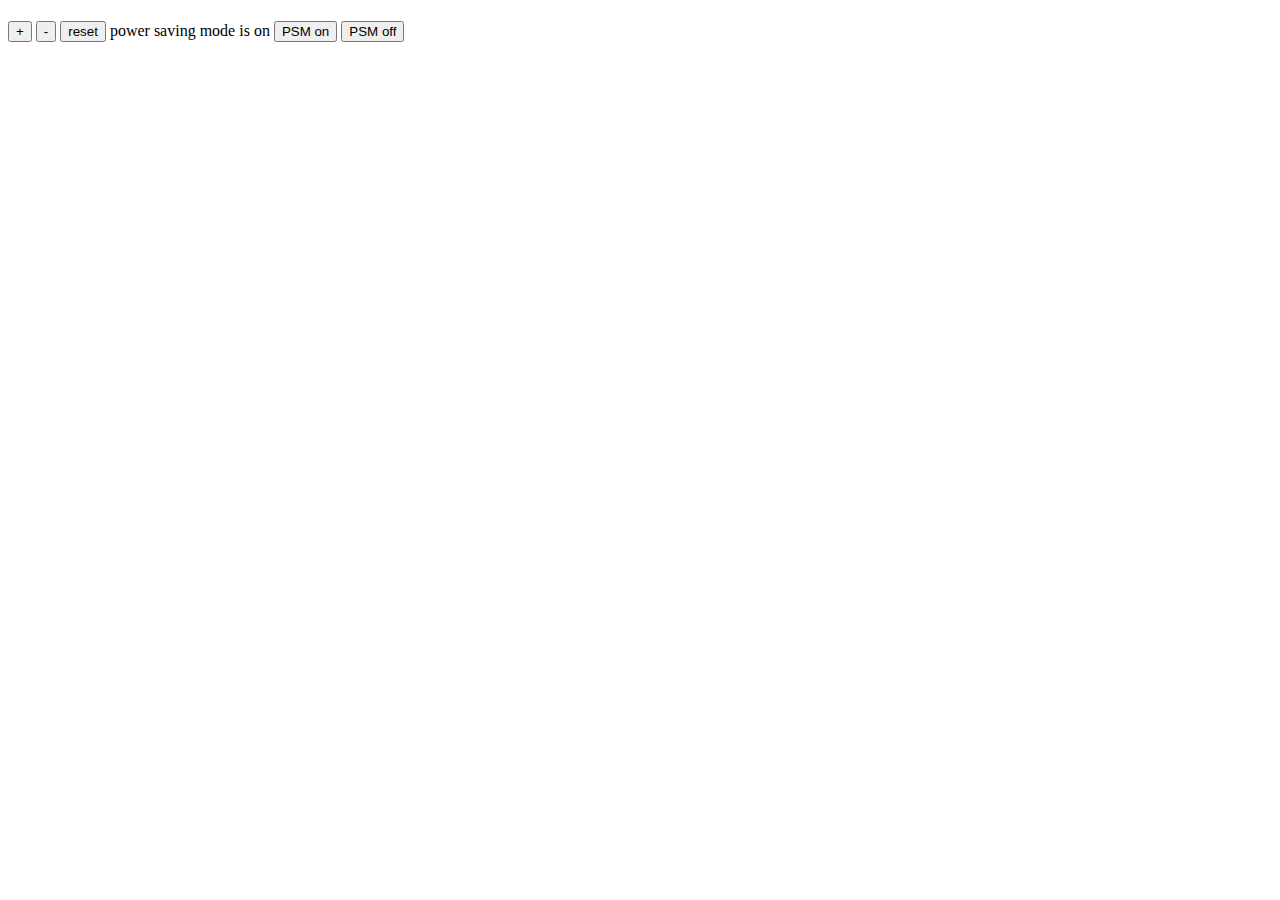
==== jasmine-standalone-2.8.0/index.html @ 9d28d89a "Created index.html file. html elements in place" ====
<!DOCTYPE html>
<html>
  <head>
    <title>Thermostat</title>
  </head>
  <body>
    <section>
      <h1 id-"temperature"></h1>
      <p>
        <button id="temperature-up">+</button>
        <button id="temperature-down">-</button>
        <button id="temperature-reset">reset</button>
        power saving mode is <span id="power-saving-status">on</span>
        <button id="powersaving-on">PSM on</button>
        <button id="powersaving-off">PSM off</button>
      </p>
    </section>
    <script src="src/thermostat.js"></script>
  </body>
</html>
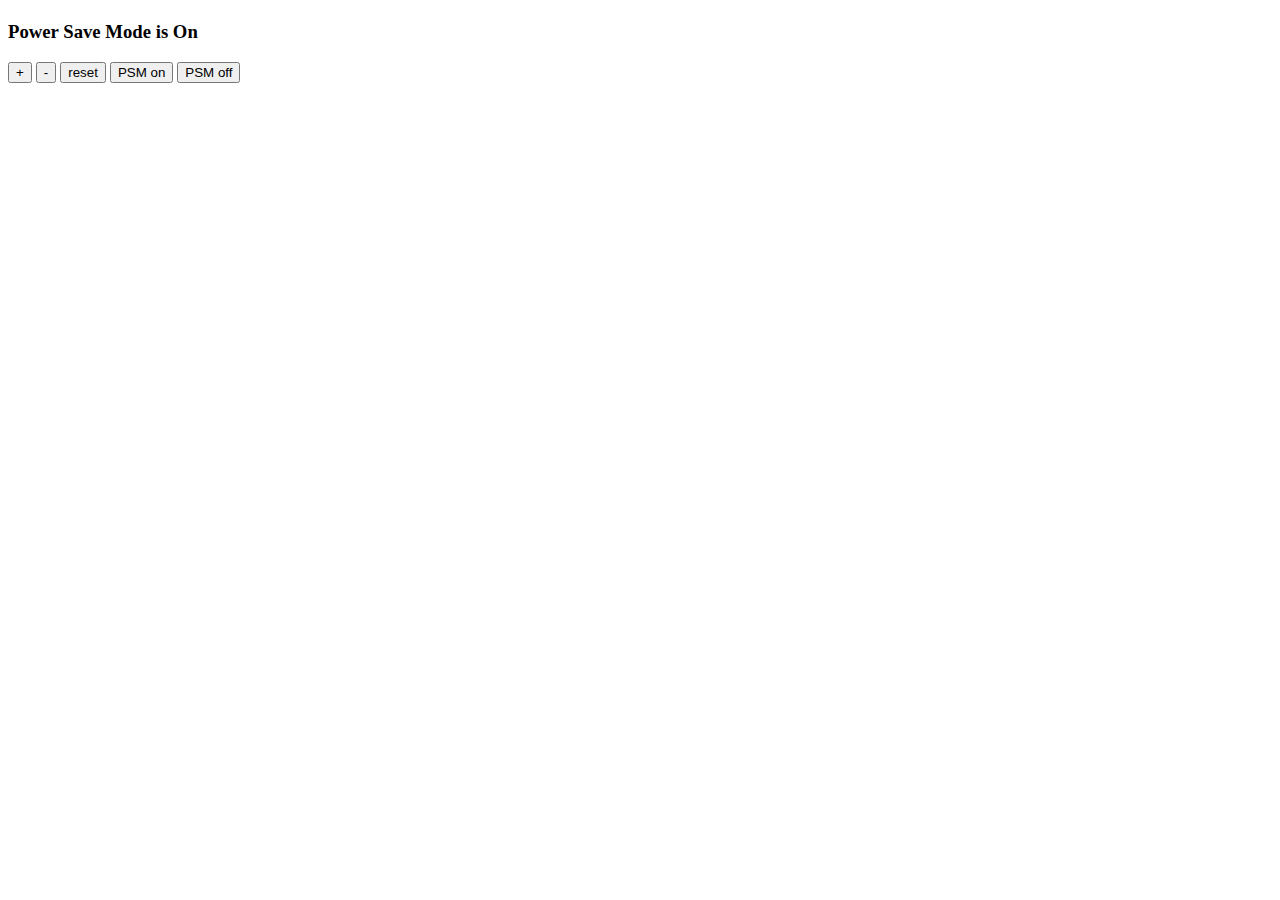
==== commit b0de65ed: "Colour display and interface added" ====
--- a/jasmine-standalone-2.8.0/index.html
+++ b/jasmine-standalone-2.8.0/index.html
@@ -5,16 +5,18 @@
   </head>
   <body>
     <section>
-      <h1 id-"temperature"></h1>
+      <h1 id="temperature"></h1>
+      <h3 power saving mode is <span id="power-saving-status">Power Save Mode is On</h3>
       <p>
         <button id="temperature-up">+</button>
         <button id="temperature-down">-</button>
         <button id="temperature-reset">reset</button>
-        power saving mode is <span id="power-saving-status">on</span>
         <button id="powersaving-on">PSM on</button>
         <button id="powersaving-off">PSM off</button>
       </p>
     </section>
     <script src="src/thermostat.js"></script>
+    <script src="src/jquery.js"></script>
+    <script src="interface.js"></script>
   </body>
 </html>
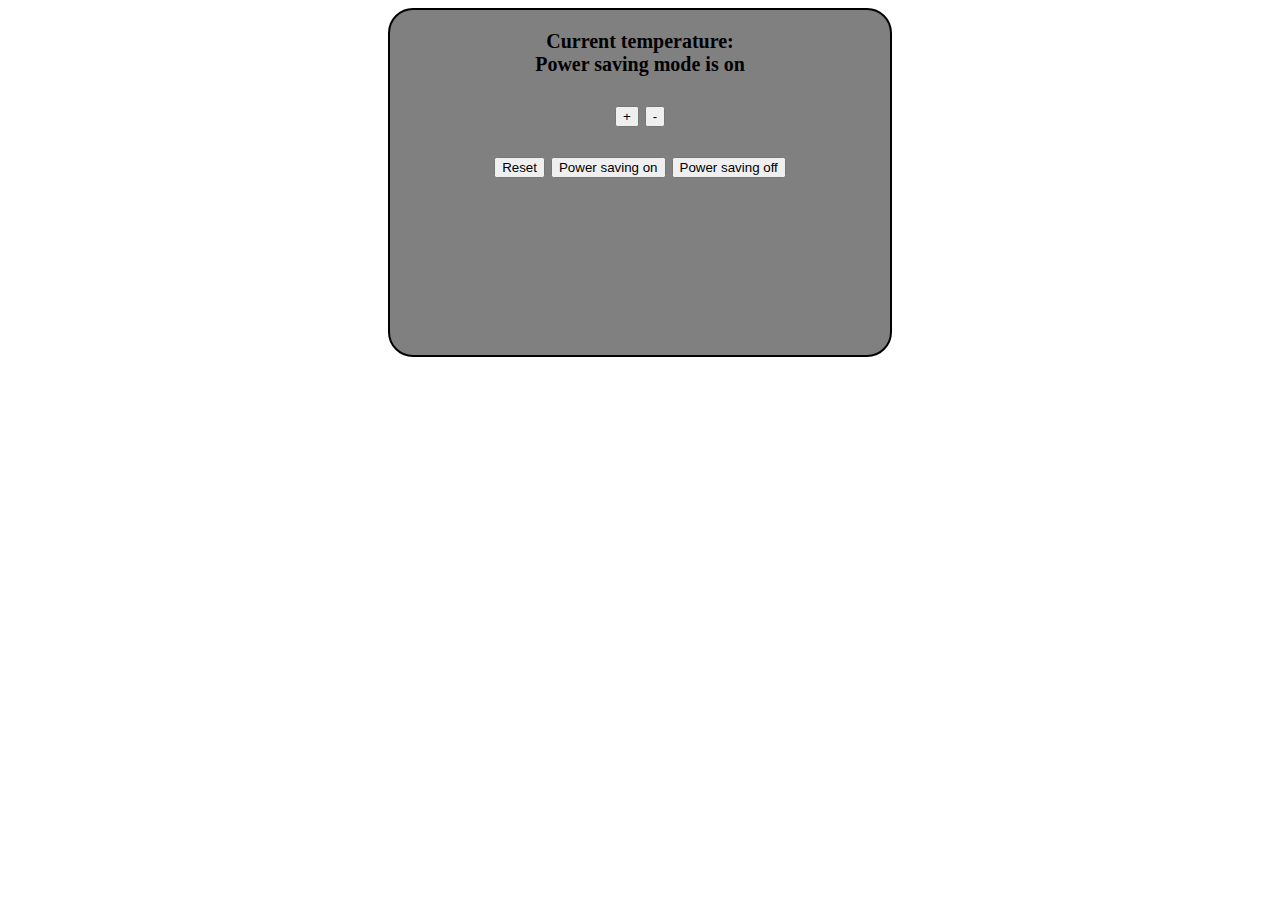
==== commit a844283d: "Early CSS effects and fade in/out" ====
--- a/jasmine-standalone-2.8.0/index.html
+++ b/jasmine-standalone-2.8.0/index.html
@@ -1,22 +1,29 @@
 <!DOCTYPE html>
-<html>
-  <head>
-    <title>Thermostat</title>
-  </head>
-  <body>
-    <section>
-      <h1 id="temperature"></h1>
-      <h3 power saving mode is <span id="power-saving-status">Power Save Mode is On</h3>
-      <p>
-        <button id="temperature-up">+</button>
-        <button id="temperature-down">-</button>
-        <button id="temperature-reset">reset</button>
-        <button id="powersaving-on">PSM on</button>
-        <button id="powersaving-off">PSM off</button>
-      </p>
-    </section>
-    <script src="src/thermostat.js"></script>
-    <script src="src/jquery.js"></script>
-    <script src="interface.js"></script>
-  </body>
-</html>
+<center><html>
+          <head>
+            <link rel="stylesheet" href="stylesheet.css">
+            <title>Thermostat</title>
+          </head>
+          <body>
+              <div id="container">
+            <section>
+              <h3> Current temperature: <span id="current-temperature"></span></h3>
+            </section>
+              <h1 id="temperature"></h1>
+              <h3 id="power-saving-status">Power saving mode is on</h3>
+                <p>
+                  <button id="temperature-up">+</button>
+                  <button id="temperature-down">-</button>
+                </p>
+                <p>
+                  <button id="temperature-reset">Reset</button>
+                  <button id="powersaving-on">Power saving on</button>
+                  <button id="powersaving-off">Power saving  off</button>
+                </p>
+            </section>
+              </div>
+            <script src="src/thermostat.js"></script>
+            <script src="src/jquery.js"></script>
+            <script src="interface.js"></script>
+          </body>
+        </html>
--- a/jasmine-standalone-2.8.0/stylesheet.css
+++ b/jasmine-standalone-2.8.0/stylesheet.css
@@ -0,0 +1,36 @@
+.low-usage {
+    color: green;
+}
+.medium-usage {
+    color: black;
+}
+.high-usage {
+    color: red;
+}
+h1 {
+    font-size: 800%;
+    font-stretch: ultra-expanded;
+    margin-top: -20px;
+    margin-bottom: -20px;
+    color: white;
+}
+
+h2 {
+    font-size: 200%;
+}
+
+h3 {
+    font-size: 125%;
+}
+
+p {
+    font-size: 150%;
+}
+#container{
+  background-color: grey;
+  height: 345px;
+  width: 500px;
+  z-index: 5;
+  border: 2px solid;
+  border-radius: 25px;
+}
